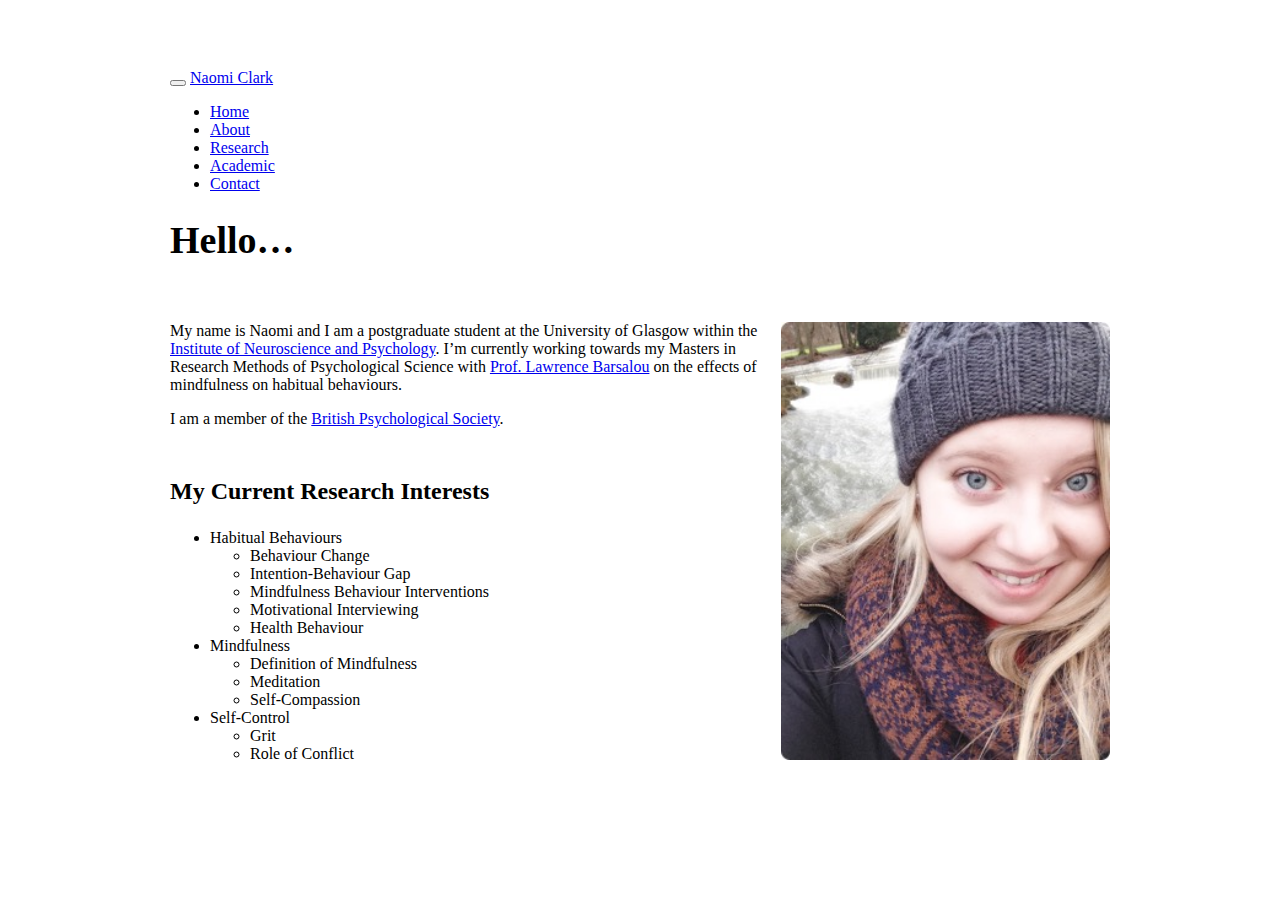
==== docs/index.html @ e9f1b5ff "Layout and links updated" ====
<!DOCTYPE html>

<html xmlns="http://www.w3.org/1999/xhtml">

<head>

<meta charset="utf-8" />
<meta http-equiv="Content-Type" content="text/html; charset=utf-8" />
<meta name="generator" content="pandoc" />




<title>Hello…</title>

<script src="site_libs/jquery-1.11.3/jquery.min.js"></script>
<meta name="viewport" content="width=device-width, initial-scale=1" />
<link href="site_libs/bootstrap-3.3.5/css/journal.min.css" rel="stylesheet" />
<script src="site_libs/bootstrap-3.3.5/js/bootstrap.min.js"></script>
<script src="site_libs/bootstrap-3.3.5/shim/html5shiv.min.js"></script>
<script src="site_libs/bootstrap-3.3.5/shim/respond.min.js"></script>
<script src="site_libs/navigation-1.1/tabsets.js"></script>
<link href="site_libs/highlightjs-1.1/default.css" rel="stylesheet" />
<script src="site_libs/highlightjs-1.1/highlight.js"></script>

<style type="text/css">code{white-space: pre;}</style>
<style type="text/css">
  pre:not([class]) {
    background-color: white;
  }
</style>
<script type="text/javascript">
if (window.hljs && document.readyState && document.readyState === "complete") {
   window.setTimeout(function() {
      hljs.initHighlighting();
   }, 0);
}
</script>



<style type="text/css">
h1 {
  font-size: 34px;
}
h1.title {
  font-size: 38px;
}
h2 {
  font-size: 30px;
}
h3 {
  font-size: 24px;
}
h4 {
  font-size: 18px;
}
h5 {
  font-size: 16px;
}
h6 {
  font-size: 12px;
}
.table th:not([align]) {
  text-align: left;
}
</style>


</head>

<body>

<style type = "text/css">
.main-container {
  max-width: 940px;
  margin-left: auto;
  margin-right: auto;
}
code {
  color: inherit;
  background-color: rgba(0, 0, 0, 0.04);
}
img {
  max-width:100%;
  height: auto;
}
.tabbed-pane {
  padding-top: 12px;
}
button.code-folding-btn:focus {
  outline: none;
}
</style>


<style type="text/css">
/* padding for bootstrap navbar */
body {
  padding-top: 61px;
  padding-bottom: 40px;
}
/* offset scroll position for anchor links (for fixed navbar)  */
.section h1 {
  padding-top: 66px;
  margin-top: -66px;
}

.section h2 {
  padding-top: 66px;
  margin-top: -66px;
}
.section h3 {
  padding-top: 66px;
  margin-top: -66px;
}
.section h4 {
  padding-top: 66px;
  margin-top: -66px;
}
.section h5 {
  padding-top: 66px;
  margin-top: -66px;
}
.section h6 {
  padding-top: 66px;
  margin-top: -66px;
}
</style>

<script>
// manage active state of menu based on current page
$(document).ready(function () {
  // active menu anchor
  href = window.location.pathname
  href = href.substr(href.lastIndexOf('/') + 1)
  if (href === "")
    href = "index.html";
  var menuAnchor = $('a[href="' + href + '"]');

  // mark it active
  menuAnchor.parent().addClass('active');

  // if it's got a parent navbar menu mark it active as well
  menuAnchor.closest('li.dropdown').addClass('active');
});
</script>


<div class="container-fluid main-container">

<!-- tabsets -->
<script>
$(document).ready(function () {
  window.buildTabsets("TOC");
});
</script>

<!-- code folding -->






<div class="navbar navbar-default  navbar-fixed-top" role="navigation">
  <div class="container">
    <div class="navbar-header">
      <button type="button" class="navbar-toggle collapsed" data-toggle="collapse" data-target="#navbar">
        <span class="icon-bar"></span>
        <span class="icon-bar"></span>
        <span class="icon-bar"></span>
      </button>
      <a class="navbar-brand" href="index.html">Naomi Clark</a>
    </div>
    <div id="navbar" class="navbar-collapse collapse">
      <ul class="nav navbar-nav">
        
      </ul>
      <ul class="nav navbar-nav navbar-right">
        <li>
  <a href="index.html">Home</a>
</li>
<li>
  <a href="About_Me.html">About</a>
</li>
<li>
  <a href="Research.html">Research</a>
</li>
<li>
  <a href="Academic.html">Academic</a>
</li>
<li>
  <a href="Contact.html">Contact</a>
</li>
      </ul>
    </div><!--/.nav-collapse -->
  </div><!--/.container -->
</div><!--/.navbar -->

<div class="fluid-row" id="header">



<h1 class="title toc-ignore">Hello…</h1>

</div>


<p><br></p>
<p><img src="images/Home1.jpg" style="width: 35%; float: right;
padding-left: 10px;"> My name is Naomi and I am a postgraduate student at the University of Glasgow within the <a href="http://www.gla.ac.uk/researchinstitutes/neurosciencepsychology/">Institute of Neuroscience and Psychology</a>. I’m currently working towards my Masters in Research Methods of Psychological Science with <a href="https://www.gla.ac.uk/schools/psychology/staff/lawrencebarsalou/">Prof. Lawrence Barsalou</a> on the effects of mindfulness on habitual behaviours.</p>
<p>I am a member of the <a href="http://beta.bps.org.uk">British Psychological Society</a>.</p>
<p><br></p>
<div id="my-current-research-interests" class="section level3">
<h3>My Current Research Interests</h3>
<ul>
<li>Habitual Behaviours
<ul>
<li>Behaviour Change</li>
<li>Intention-Behaviour Gap</li>
<li>Mindfulness Behaviour Interventions</li>
<li>Motivational Interviewing</li>
<li>Health Behaviour</li>
</ul></li>
<li>Mindfulness
<ul>
<li>Definition of Mindfulness</li>
<li>Meditation</li>
<li>Self-Compassion</li>
</ul></li>
<li>Self-Control
<ul>
<li>Grit</li>
<li>Role of Conflict</li>
</ul></li>
</ul>
</div>




</div>

<script>

// add bootstrap table styles to pandoc tables
function bootstrapStylePandocTables() {
  $('tr.header').parent('thead').parent('table').addClass('table table-condensed');
}
$(document).ready(function () {
  bootstrapStylePandocTables();
});


</script>

<!-- dynamically load mathjax for compatibility with self-contained -->
<script>
  (function () {
    var script = document.createElement("script");
    script.type = "text/javascript";
    script.src  = "https://mathjax.rstudio.com/latest/MathJax.js?config=TeX-AMS-MML_HTMLorMML";
    document.getElementsByTagName("head")[0].appendChild(script);
  })();
</script>

</body>
</html>
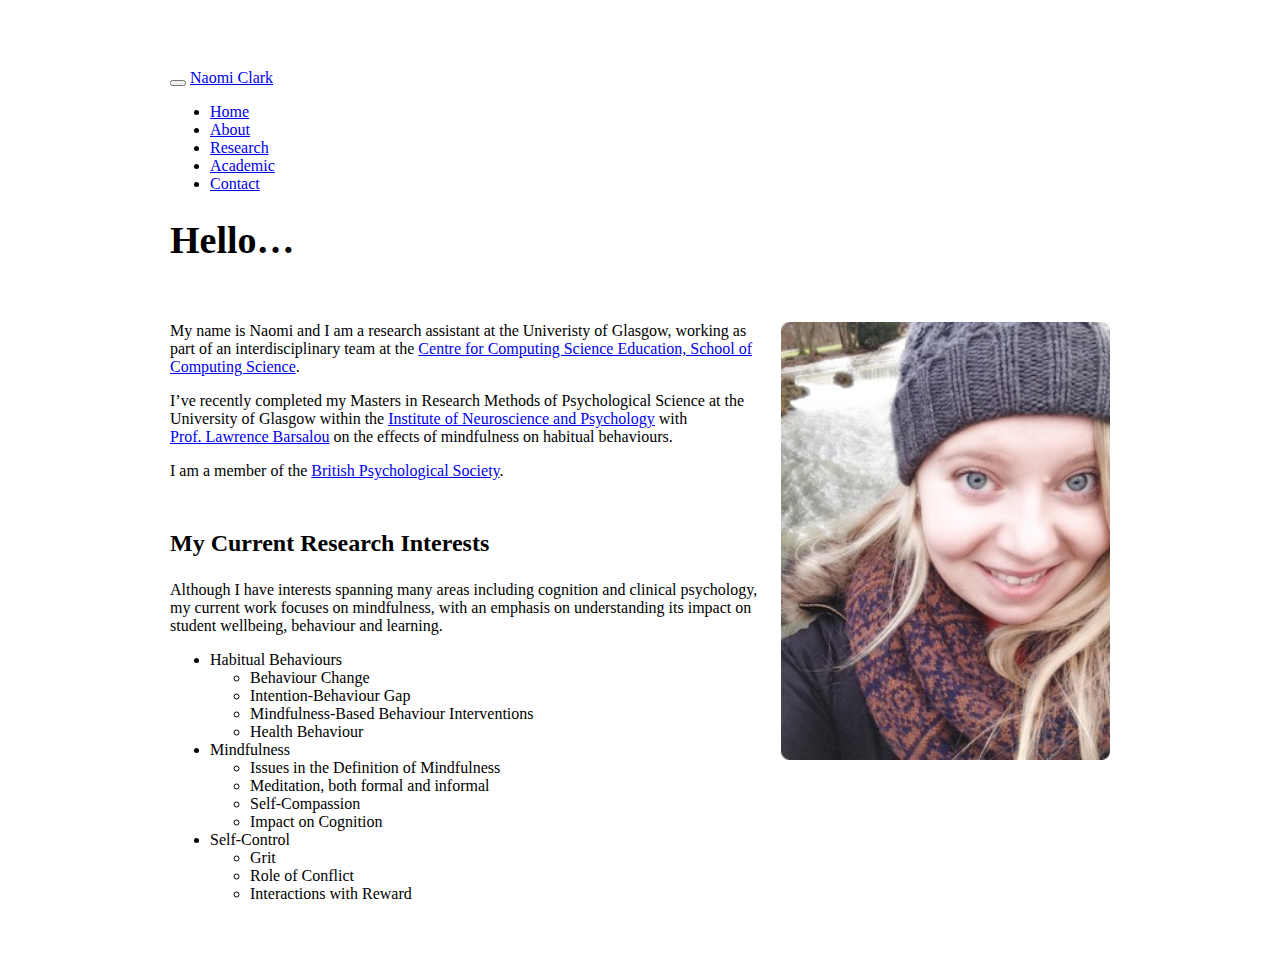
==== commit 335d8c69: "Updated the website to include my new job, finishing my MSc, my time at UvA and a Twitter feed in th" ====
--- a/docs/index.html
+++ b/docs/index.html
@@ -209,30 +209,33 @@
 
 <p><br></p>
 <p><img src="images/Home1.jpg" style="width: 35%; float: right;
-padding-left: 10px;"> My name is Naomi and I am a postgraduate student at the University of Glasgow within the <a href="http://www.gla.ac.uk/researchinstitutes/neurosciencepsychology/">Institute of Neuroscience and Psychology</a>. I’m currently working towards my Masters in Research Methods of Psychological Science with <a href="https://www.gla.ac.uk/schools/psychology/staff/lawrencebarsalou/">Prof. Lawrence Barsalou</a> on the effects of mindfulness on habitual behaviours.</p>
+padding-left: 10px;"> My name is Naomi and I am a research assistant at the Univeristy of Glasgow, working as part of an interdisciplinary team at the <a href="https://www.gla.ac.uk/research/az/ccse/">Centre for Computing Science Education, School of Computing Science</a>.</p>
+<p>I’ve recently completed my Masters in Research Methods of Psychological Science at the University of Glasgow within the <a href="http://www.gla.ac.uk/researchinstitutes/neurosciencepsychology/">Institute of Neuroscience and Psychology</a> with <a href="https://www.gla.ac.uk/schools/psychology/staff/lawrencebarsalou/">Prof. Lawrence Barsalou</a> on the effects of mindfulness on habitual behaviours.</p>
 <p>I am a member of the <a href="http://beta.bps.org.uk">British Psychological Society</a>.</p>
 <p><br></p>
 <div id="my-current-research-interests" class="section level3">
 <h3>My Current Research Interests</h3>
+<p>Although I have interests spanning many areas including cognition and clinical psychology, my current work focuses on mindfulness, with an emphasis on understanding its impact on student wellbeing, behaviour and learning.</p>
 <ul>
 <li>Habitual Behaviours
 <ul>
 <li>Behaviour Change</li>
 <li>Intention-Behaviour Gap</li>
-<li>Mindfulness Behaviour Interventions</li>
-<li>Motivational Interviewing</li>
+<li>Mindfulness-Based Behaviour Interventions</li>
 <li>Health Behaviour</li>
 </ul></li>
 <li>Mindfulness
 <ul>
-<li>Definition of Mindfulness</li>
-<li>Meditation</li>
+<li>Issues in the Definition of Mindfulness</li>
+<li>Meditation, both formal and informal</li>
 <li>Self-Compassion</li>
+<li>Impact on Cognition</li>
 </ul></li>
 <li>Self-Control
 <ul>
 <li>Grit</li>
 <li>Role of Conflict</li>
+<li>Interactions with Reward</li>
 </ul></li>
 </ul>
 </div>
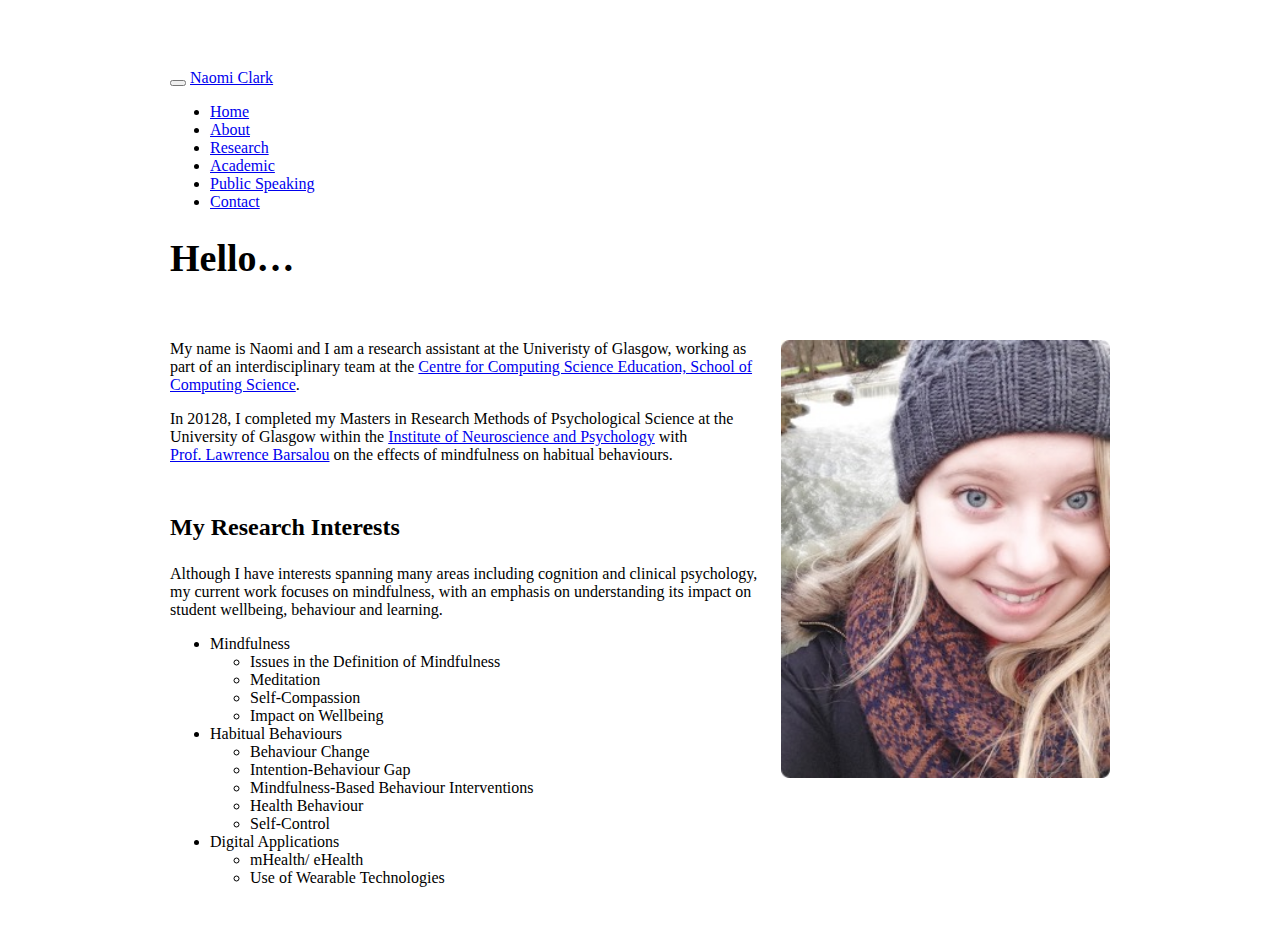
==== commit f4ee19ae: "Added the page to the menu *facepalm*" ====
--- a/docs/index.html
+++ b/docs/index.html
@@ -191,6 +191,9 @@
   <a href="Academic.html">Academic</a>
 </li>
 <li>
+  <a href="Public Speaking.html">Public Speaking</a>
+</li>
+<li>
   <a href="Contact.html">Contact</a>
 </li>
       </ul>
@@ -210,32 +213,31 @@
 <p><br></p>
 <p><img src="images/Home1.jpg" style="width: 35%; float: right;
 padding-left: 10px;"> My name is Naomi and I am a research assistant at the Univeristy of Glasgow, working as part of an interdisciplinary team at the <a href="https://www.gla.ac.uk/research/az/ccse/">Centre for Computing Science Education, School of Computing Science</a>.</p>
-<p>I’ve recently completed my Masters in Research Methods of Psychological Science at the University of Glasgow within the <a href="http://www.gla.ac.uk/researchinstitutes/neurosciencepsychology/">Institute of Neuroscience and Psychology</a> with <a href="https://www.gla.ac.uk/schools/psychology/staff/lawrencebarsalou/">Prof. Lawrence Barsalou</a> on the effects of mindfulness on habitual behaviours.</p>
-<p>I am a member of the <a href="http://beta.bps.org.uk">British Psychological Society</a>.</p>
+<p>In 20128, I completed my Masters in Research Methods of Psychological Science at the University of Glasgow within the <a href="http://www.gla.ac.uk/researchinstitutes/neurosciencepsychology/">Institute of Neuroscience and Psychology</a> with <a href="https://www.gla.ac.uk/schools/psychology/staff/lawrencebarsalou/">Prof. Lawrence Barsalou</a> on the effects of mindfulness on habitual behaviours.</p>
 <p><br></p>
-<div id="my-current-research-interests" class="section level3">
-<h3>My Current Research Interests</h3>
+<div id="my-research-interests" class="section level3">
+<h3>My Research Interests</h3>
 <p>Although I have interests spanning many areas including cognition and clinical psychology, my current work focuses on mindfulness, with an emphasis on understanding its impact on student wellbeing, behaviour and learning.</p>
 <ul>
+<li>Mindfulness
+<ul>
+<li>Issues in the Definition of Mindfulness</li>
+<li>Meditation</li>
+<li>Self-Compassion</li>
+<li>Impact on Wellbeing</li>
+</ul></li>
 <li>Habitual Behaviours
 <ul>
 <li>Behaviour Change</li>
 <li>Intention-Behaviour Gap</li>
 <li>Mindfulness-Based Behaviour Interventions</li>
 <li>Health Behaviour</li>
+<li>Self-Control</li>
 </ul></li>
-<li>Mindfulness
-<ul>
-<li>Issues in the Definition of Mindfulness</li>
-<li>Meditation, both formal and informal</li>
-<li>Self-Compassion</li>
-<li>Impact on Cognition</li>
-</ul></li>
-<li>Self-Control
-<ul>
-<li>Grit</li>
-<li>Role of Conflict</li>
-<li>Interactions with Reward</li>
+<li>Digital Applications
+<ul>
+<li>mHealth/ eHealth</li>
+<li>Use of Wearable Technologies</li>
 </ul></li>
 </ul>
 </div>
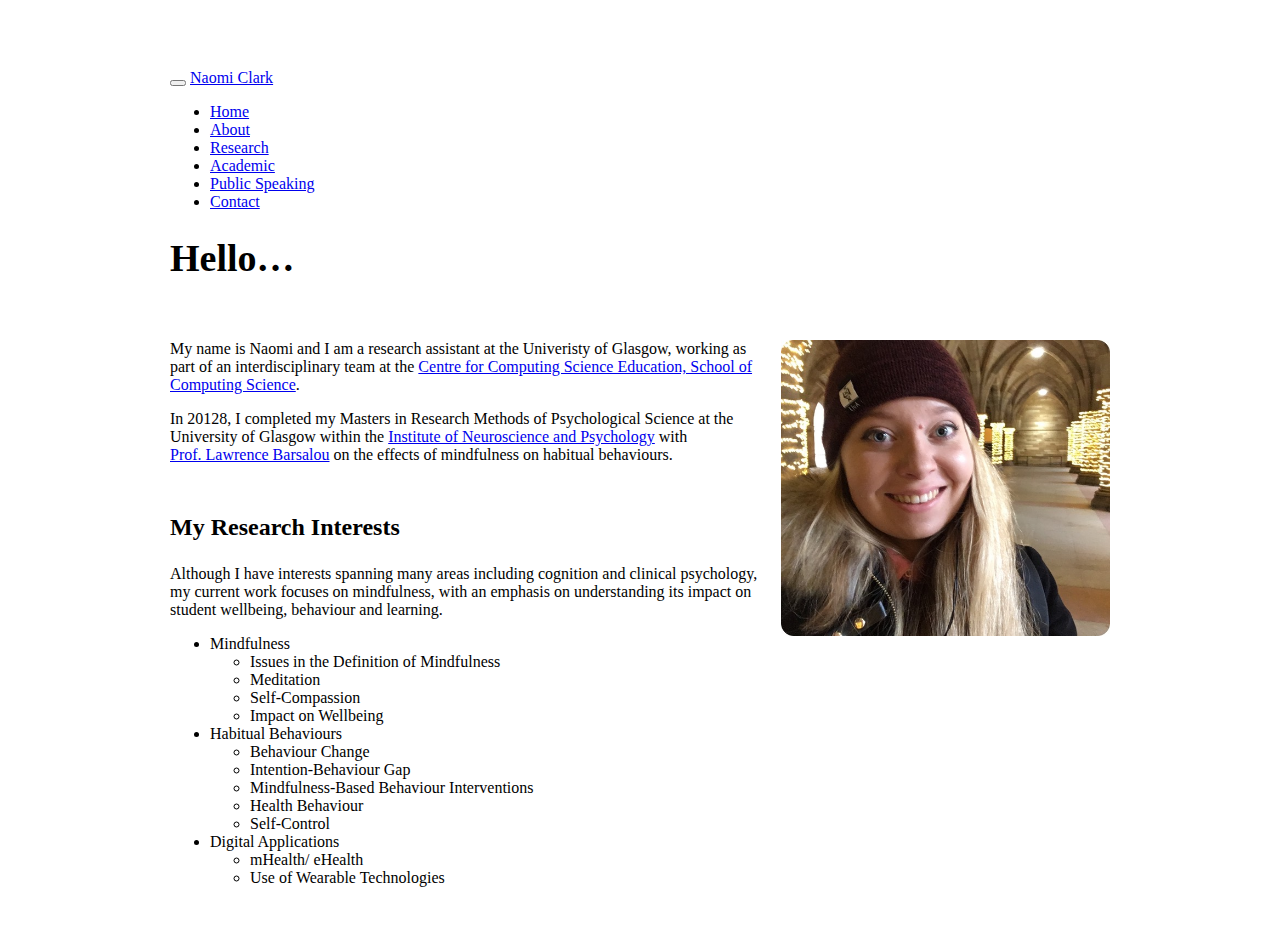
==== commit 2abe4033: "typo and new photo" ====
--- a/docs/index.html
+++ b/docs/index.html
@@ -191,7 +191,7 @@
   <a href="Academic.html">Academic</a>
 </li>
 <li>
-  <a href="Public Speaking.html">Public Speaking</a>
+  <a href="Public_Speaking.html">Public Speaking</a>
 </li>
 <li>
   <a href="Contact.html">Contact</a>
@@ -211,7 +211,7 @@
 
 
 <p><br></p>
-<p><img src="images/Home1.jpg" style="width: 35%; float: right;
+<p><img src="images/Home2.jpg" style="width: 35%; float: right;
 padding-left: 10px;"> My name is Naomi and I am a research assistant at the Univeristy of Glasgow, working as part of an interdisciplinary team at the <a href="https://www.gla.ac.uk/research/az/ccse/">Centre for Computing Science Education, School of Computing Science</a>.</p>
 <p>In 20128, I completed my Masters in Research Methods of Psychological Science at the University of Glasgow within the <a href="http://www.gla.ac.uk/researchinstitutes/neurosciencepsychology/">Institute of Neuroscience and Psychology</a> with <a href="https://www.gla.ac.uk/schools/psychology/staff/lawrencebarsalou/">Prof. Lawrence Barsalou</a> on the effects of mindfulness on habitual behaviours.</p>
 <p><br></p>
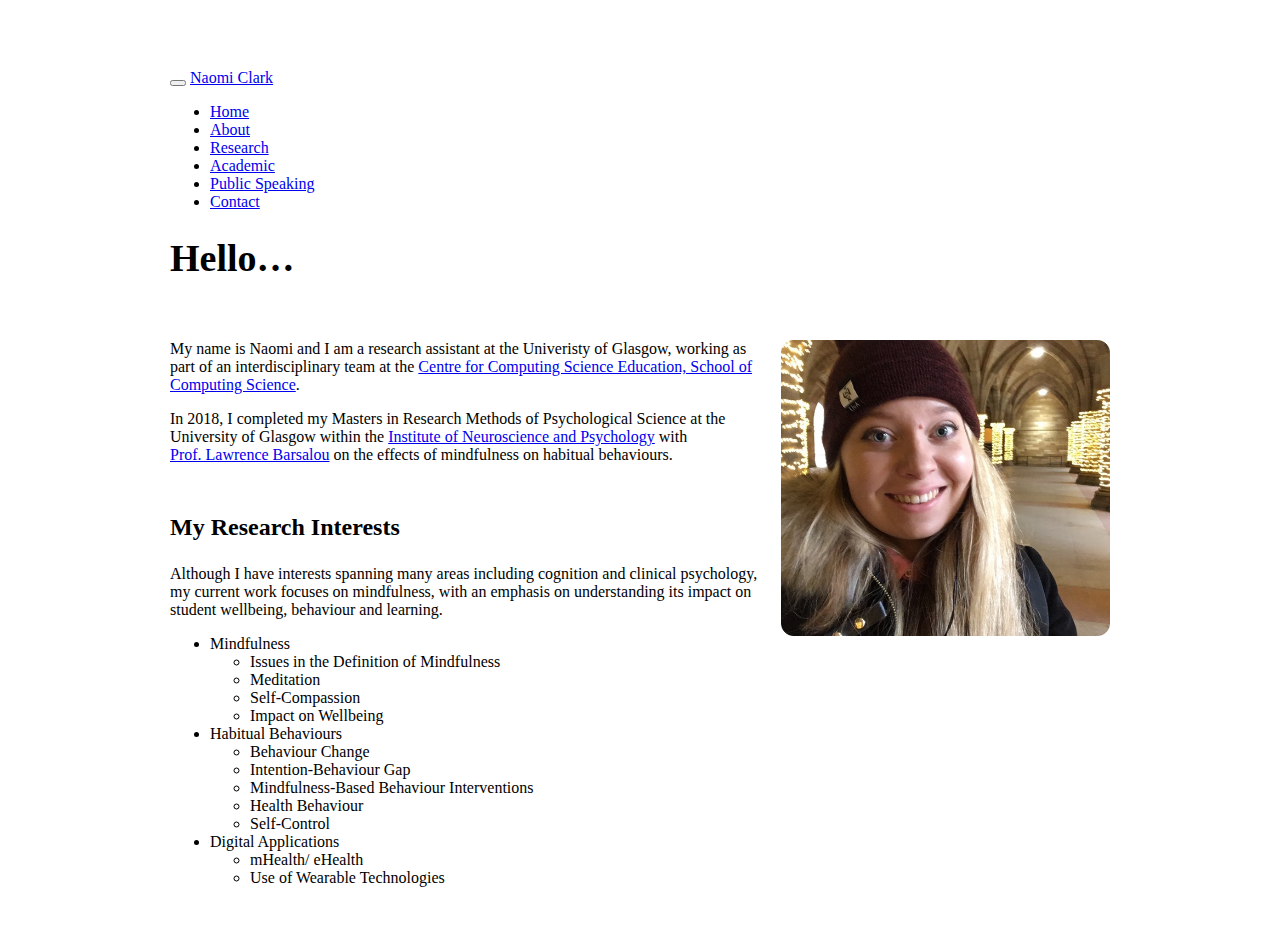
==== commit 67398808: "typo" ====
--- a/docs/index.html
+++ b/docs/index.html
@@ -213,7 +213,7 @@
 <p><br></p>
 <p><img src="images/Home2.jpg" style="width: 35%; float: right;
 padding-left: 10px;"> My name is Naomi and I am a research assistant at the Univeristy of Glasgow, working as part of an interdisciplinary team at the <a href="https://www.gla.ac.uk/research/az/ccse/">Centre for Computing Science Education, School of Computing Science</a>.</p>
-<p>In 20128, I completed my Masters in Research Methods of Psychological Science at the University of Glasgow within the <a href="http://www.gla.ac.uk/researchinstitutes/neurosciencepsychology/">Institute of Neuroscience and Psychology</a> with <a href="https://www.gla.ac.uk/schools/psychology/staff/lawrencebarsalou/">Prof. Lawrence Barsalou</a> on the effects of mindfulness on habitual behaviours.</p>
+<p>In 2018, I completed my Masters in Research Methods of Psychological Science at the University of Glasgow within the <a href="http://www.gla.ac.uk/researchinstitutes/neurosciencepsychology/">Institute of Neuroscience and Psychology</a> with <a href="https://www.gla.ac.uk/schools/psychology/staff/lawrencebarsalou/">Prof. Lawrence Barsalou</a> on the effects of mindfulness on habitual behaviours.</p>
 <p><br></p>
 <div id="my-research-interests" class="section level3">
 <h3>My Research Interests</h3>
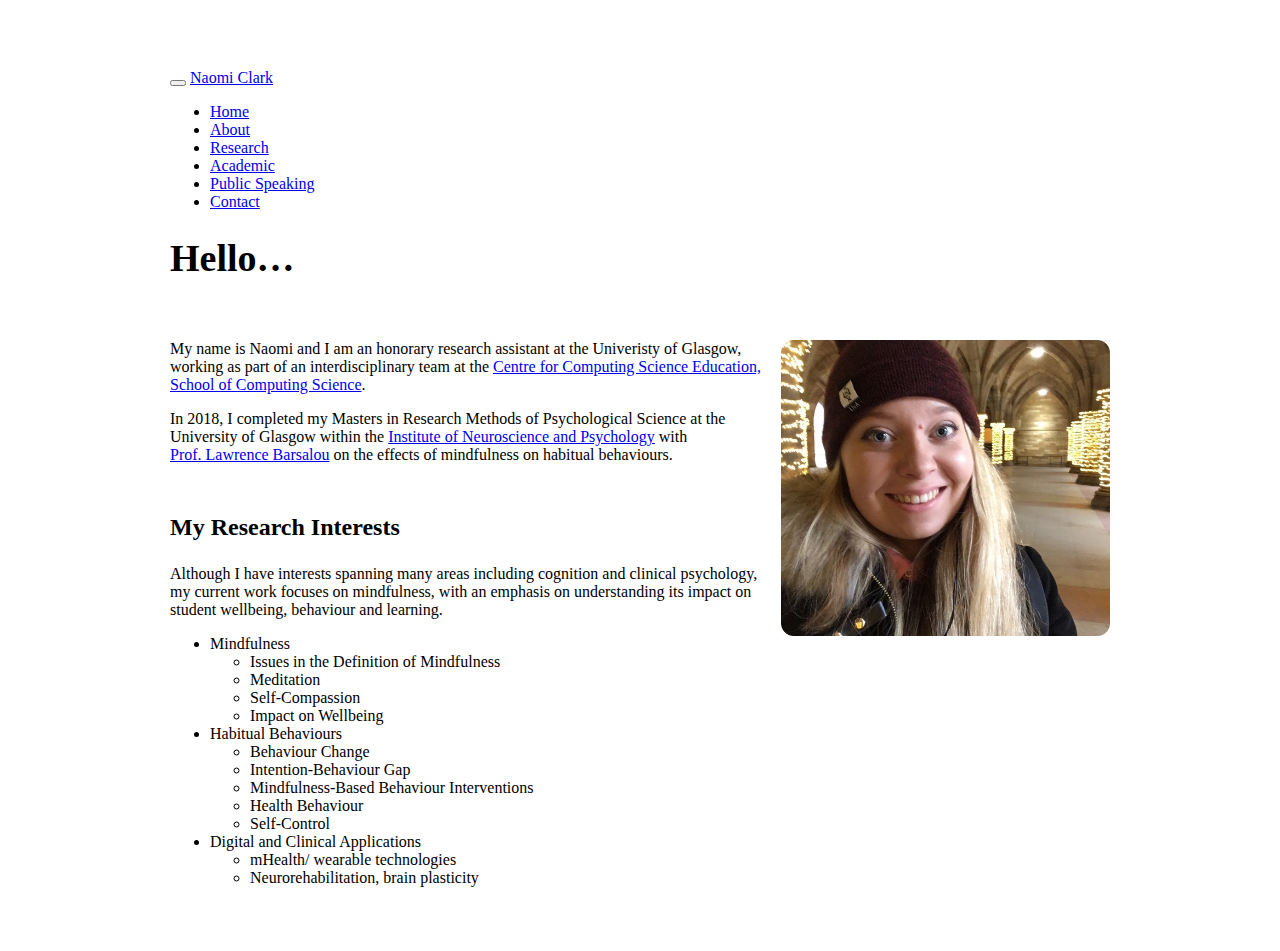
==== commit 5f0192ce: "Updated the website to include the latest presentations - in Glasgow, conference and Unite." ====
--- a/docs/index.html
+++ b/docs/index.html
@@ -212,7 +212,7 @@
 
 <p><br></p>
 <p><img src="images/Home2.jpg" style="width: 35%; float: right;
-padding-left: 10px;"> My name is Naomi and I am a research assistant at the Univeristy of Glasgow, working as part of an interdisciplinary team at the <a href="https://www.gla.ac.uk/research/az/ccse/">Centre for Computing Science Education, School of Computing Science</a>.</p>
+padding-left: 10px;"> My name is Naomi and I am an honorary research assistant at the Univeristy of Glasgow, working as part of an interdisciplinary team at the <a href="https://www.gla.ac.uk/research/az/ccse/">Centre for Computing Science Education, School of Computing Science</a>.</p>
 <p>In 2018, I completed my Masters in Research Methods of Psychological Science at the University of Glasgow within the <a href="http://www.gla.ac.uk/researchinstitutes/neurosciencepsychology/">Institute of Neuroscience and Psychology</a> with <a href="https://www.gla.ac.uk/schools/psychology/staff/lawrencebarsalou/">Prof. Lawrence Barsalou</a> on the effects of mindfulness on habitual behaviours.</p>
 <p><br></p>
 <div id="my-research-interests" class="section level3">
@@ -234,10 +234,10 @@
 <li>Health Behaviour</li>
 <li>Self-Control</li>
 </ul></li>
-<li>Digital Applications
-<ul>
-<li>mHealth/ eHealth</li>
-<li>Use of Wearable Technologies</li>
+<li>Digital and Clinical Applications
+<ul>
+<li>mHealth/ wearable technologies</li>
+<li>Neurorehabilitation, brain plasticity</li>
 </ul></li>
 </ul>
 </div>
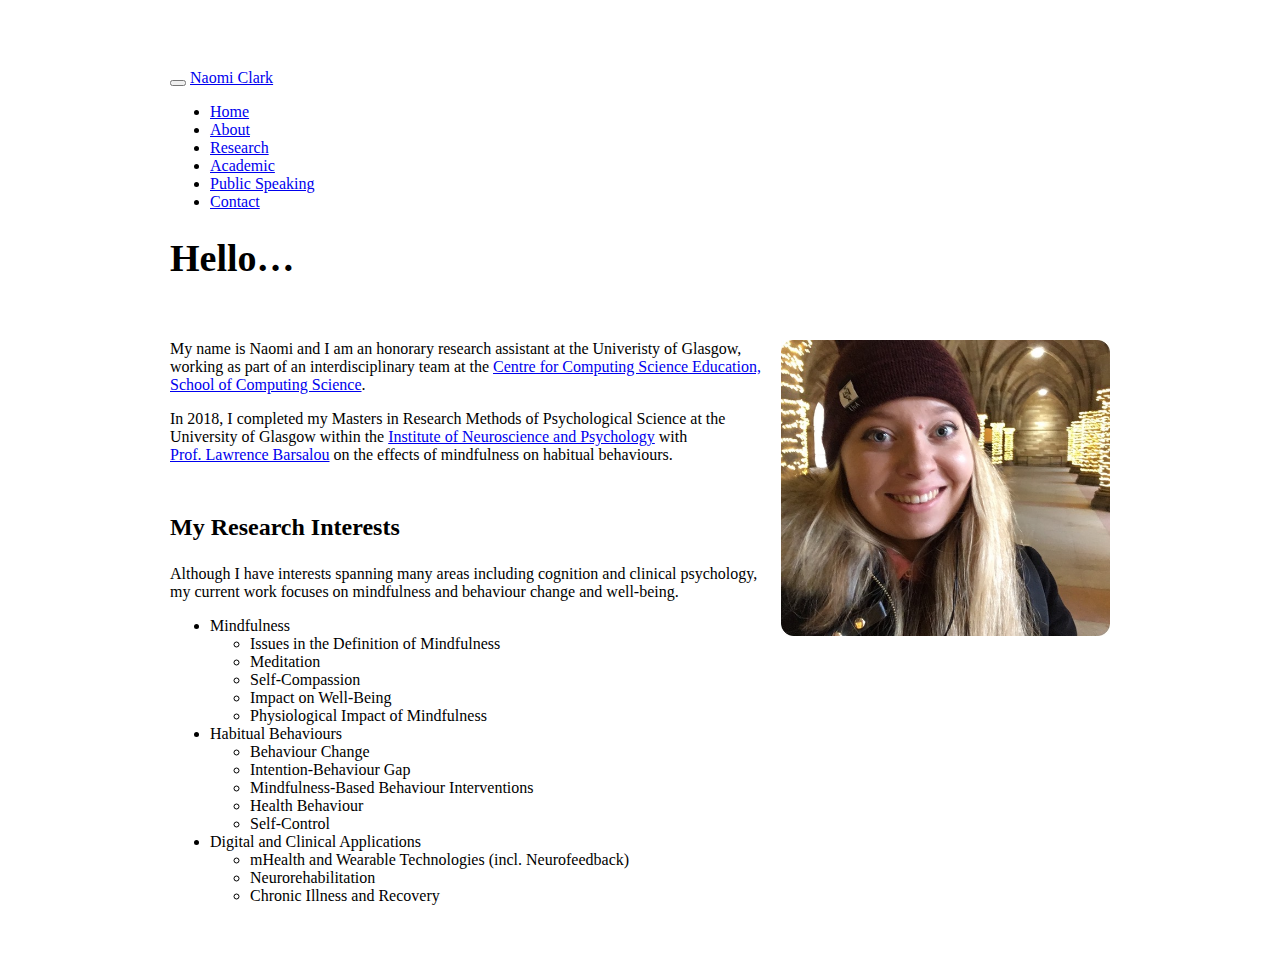
==== commit 5d63fdc7: "Edited interest list, added spaces." ====
--- a/docs/index.html
+++ b/docs/index.html
@@ -217,14 +217,15 @@
 <p><br></p>
 <div id="my-research-interests" class="section level3">
 <h3>My Research Interests</h3>
-<p>Although I have interests spanning many areas including cognition and clinical psychology, my current work focuses on mindfulness, with an emphasis on understanding its impact on student wellbeing, behaviour and learning.</p>
+<p>Although I have interests spanning many areas including cognition and clinical psychology, my current work focuses on mindfulness and behaviour change and well-being.</p>
 <ul>
 <li>Mindfulness
 <ul>
 <li>Issues in the Definition of Mindfulness</li>
 <li>Meditation</li>
 <li>Self-Compassion</li>
-<li>Impact on Wellbeing</li>
+<li>Impact on Well-Being</li>
+<li>Physiological Impact of Mindfulness <br></li>
 </ul></li>
 <li>Habitual Behaviours
 <ul>
@@ -232,12 +233,13 @@
 <li>Intention-Behaviour Gap</li>
 <li>Mindfulness-Based Behaviour Interventions</li>
 <li>Health Behaviour</li>
-<li>Self-Control</li>
+<li>Self-Control <br></li>
 </ul></li>
 <li>Digital and Clinical Applications
 <ul>
-<li>mHealth/ wearable technologies</li>
-<li>Neurorehabilitation, brain plasticity</li>
+<li>mHealth and Wearable Technologies (incl. Neurofeedback)</li>
+<li>Neurorehabilitation</li>
+<li>Chronic Illness and Recovery <br></li>
 </ul></li>
 </ul>
 </div>
